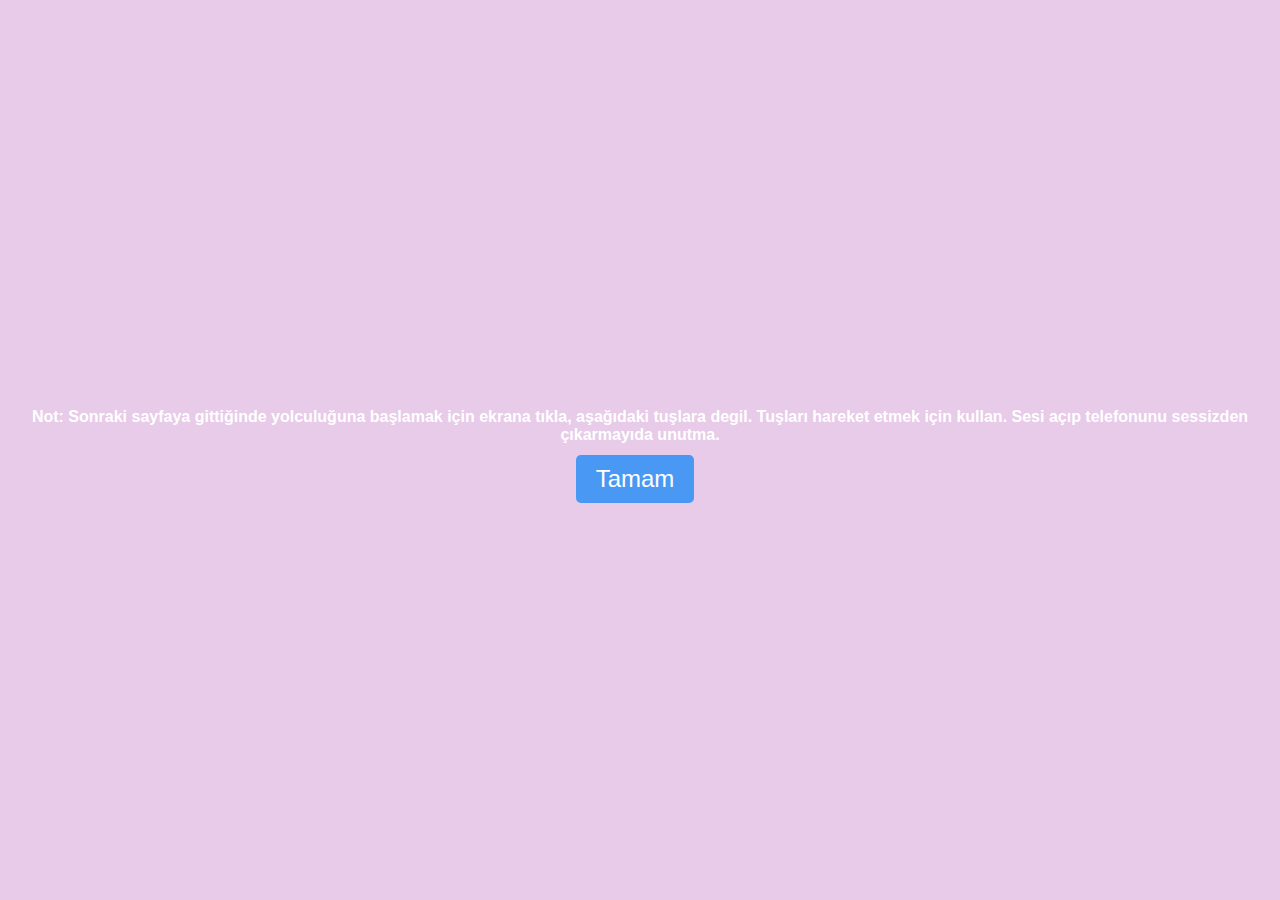
==== ready_page.html @ db9651c6 "Add files via upload" ====
<!DOCTYPE html>
<html lang="en">
<head>
    <meta charset="UTF-8">
    <meta name="viewport" content="width=device-width, initial-scale=1.0">
    <title>Not</title>
    <link rel="stylesheet" href="./yes_style.css">
</head>
<body>
    <div class="container">
        <h1 class="note_text">Not: Sonraki sayfaya gittiğinde yolculuğuna başlamak için ekrana tıkla, aşağıdaki tuşlara degil. Tuşları hareket etmek için kullan. Sesi açıp telefonunu sessizden çıkarmayıda unutma.</h1>
        <button class="cont-button" onclick="handleOkClick()">Tamam</button>
    </div>
    <script src="script.js"></script>
</body>
</html>
---- yes_style.css ----
body {
    display: flex;
    justify-content: center;
    align-items: center;
    height: 100vh;
    margin: 0;
    background-color: #e7cbe9;
    font-family: 'Arial', sans-serif;
}

.container {
    text-align: center;
}

.header_text {
    font-size: 3em;
    color: #ffffff;
}

.gif_container img {
    width: 100%; 
    max-width: 500px; 
    height: auto; 
}

.buttons {
    margin-top: 20px;

}


.cont-button {
    font-size: 1.5em;
    padding: 10px 20px;
    margin-right: 10px;
    background-color: #4998f3;
    color: white;
    border: none;
    border-radius: 5px;
    cursor: pointer;
  
}

.ready-button {
    font-size: 1.5em;
    padding: 10px 20px;
    margin-right: 10px;
    background-color: #a5dfa7;
    color: white;
    border: none;
    border-radius: 5px;
    cursor: pointer;
}

  
.notready-button {
    font-size: 1.5em;
    padding: 10px 20px;
    background-color: #e28680;
    color: white;
    border: none;
    border-radius: 5px;
    cursor: pointer;
}

.note_text {
    font-size: 1em;
    color: #ffffff;
}
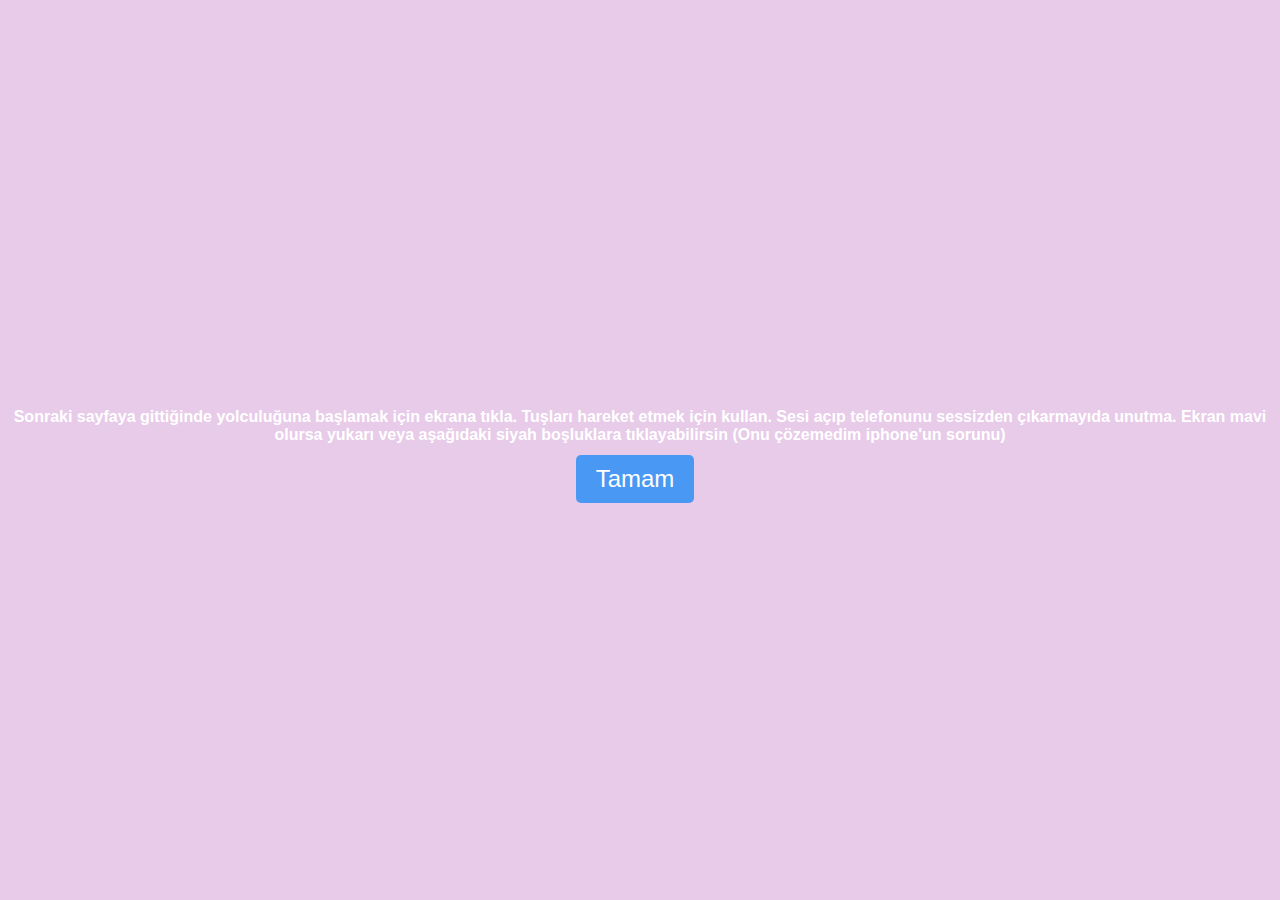
==== commit 1667008e: "Add files via upload" ====
--- a/ready_page.html
+++ b/ready_page.html
@@ -8,7 +8,7 @@
 </head>
 <body>
     <div class="container">
-        <h1 class="note_text">Not: Sonraki sayfaya gittiğinde yolculuğuna başlamak için ekrana tıkla, aşağıdaki tuşlara degil. Tuşları hareket etmek için kullan. Sesi açıp telefonunu sessizden çıkarmayıda unutma.</h1>
+        <h1 class="note_text">Sonraki sayfaya gittiğinde yolculuğuna başlamak için ekrana tıkla. Tuşları hareket etmek için kullan. Sesi açıp telefonunu sessizden çıkarmayıda unutma. Ekran mavi olursa yukarı veya aşağıdaki siyah boşluklara tıklayabilirsin (Onu çözemedim iphone'un sorunu)</h1>
         <button class="cont-button" onclick="handleOkClick()">Tamam</button>
     </div>
     <script src="script.js"></script>
